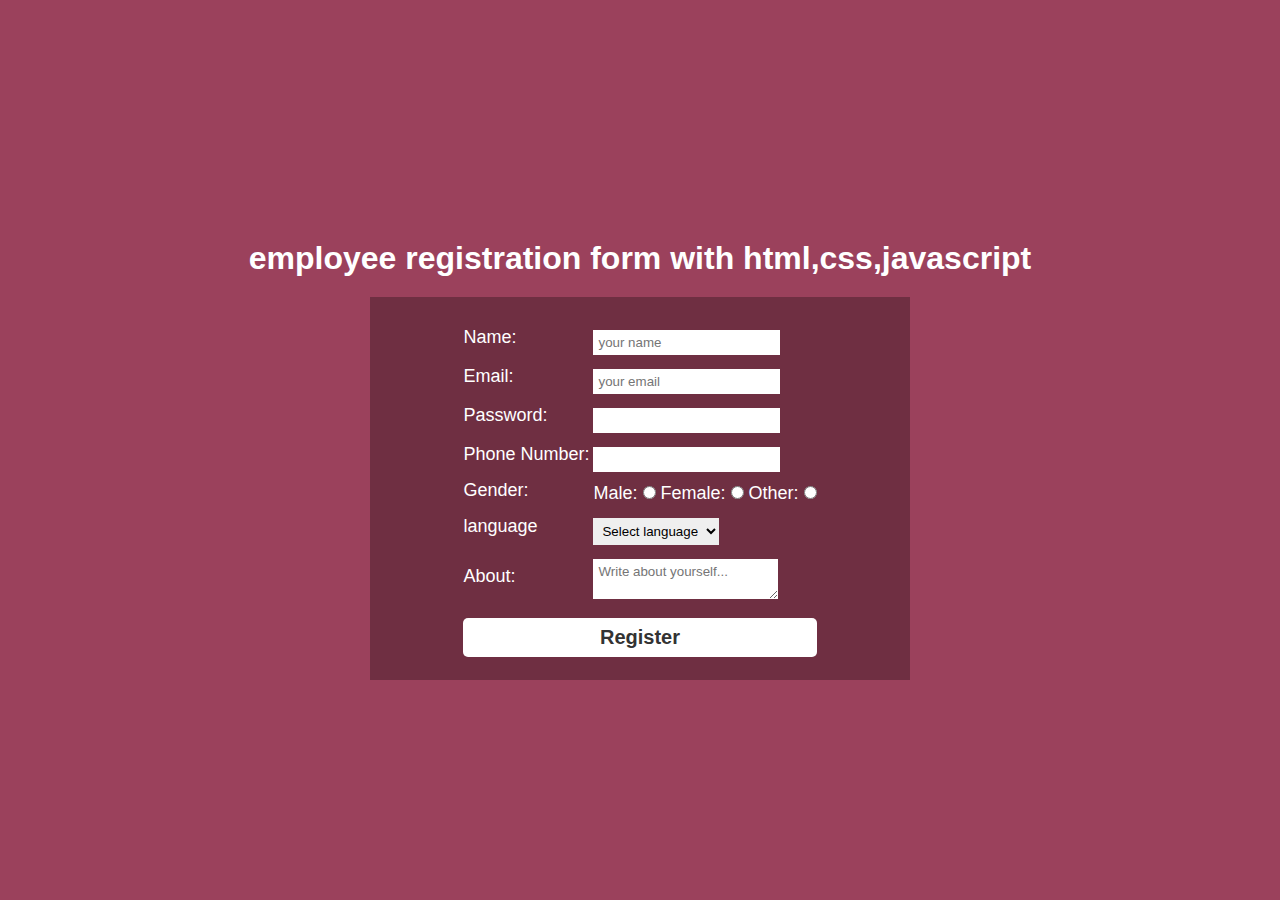
==== index.html @ d5508a2c "ee" ====
<!DOCTYPE html>
<html>

<head>
  
  <title>Project - Employee registration form</title>
  <link href="index.css" type="text/css" rel="stylesheet" />
  <script src="employee.js"></script>
  <script src="employee1.js"></script>

</head>

<body>
  <div class="container">
    <div class="container-h1"></div>
    <div class="registration-form"></div>
    <div class="registration-form input"></div>
    <div class="registration-form select"></div>
    <div class="registration-form text area"></div>
    <div class="registration-form submit"></div>
    <h1>employee registration form with html,css,javascript</h1>
    <form name="registration" class="registartion-form" onSubmit="return formValidation()">
      <table>
        <tr>
          <td><label for="name">Name:</label></td>
          <td><input type="text" name="name" id="name" placeholder="your name"></td>
        </tr>
        <tr>
          <td><label for="email">Email:</label></td>
          <td><input type="text" name="email" id="email" placeholder="your email"></td>
        </tr>
        <tr>
          <td><label for="password">Password:</label></td>
          <td><input type="password" name="password" id="password"></td>
        </tr>
        <tr>
          <td><label for="phoneNumber">Phone Number:</label></td>
          <td><input type="number" name="phoneNumber" id="phoneNumber"></td>
        </tr>
        <tr>
          <td><label for="gender">Gender:</label></td>
          <td>
            Male: <input type="radio" name="gender" value="male">
            Female: <input type="radio" name="gender" value="female">
            Other: <input type="radio" name="gender" value="other">
          </td>
        </tr>
        <tr>
          <td><label for="language">language</label></td>
          <td>
            <select name="language" id="language">
              <option value="">Select language</option>
              <option value="English">English</option>
              <option value="Spanish">Spanish</option>
              <option value="Hindi">Hindi</option>
              <option value="Arabic">Arabic</option>
              <option value="Russian">Russian</option>
            </select>
          </td>
        </tr>
        
        <tr>
          <td><label for="about">About:</label></td>
          <td><textarea name="about" id="about" placeholder="Write about yourself..."></textarea></td>
        </tr>
        <tr>
          <td colspan="2"><input type="submit" class="submit" value="Register" /></td>
        </tr>
      </table>
    </form>
  </div>
</body>

</html>
---- index.css ----
* {
    margin: 0
  }
  
  .container {
    display: flex;
    justify-content: center;
    align-items: center;
    flex-direction: column;
    height: 100vh;
    background-color: #9b415c;
  }
  
  h1 {
    color: white;
    font-family: "Oswald", sans-serif;
    margin: 20px 0;
    text-align: center;
  }
  
  .registartion-form {
    display: flex;
    justify-content: center;
    align-items: center;
    width: 500px;
    color: #fff;
    font-size: 18px;
    font-family: sans-serif;
    background-color: #6f2f42;
    padding: 20px;
  }
  
  .registartion-form input,
  .registartion-form select,
  .registartion-form textarea {
    border: none;
    padding: 5px;
    margin-top: 10px;
    font-family: sans-serif;
  }
  
  .registartion-form input:focus,
  .registartion-form textarea:focus {
    outline: none;
    box-shadow: 0 0 10px rgb(228, 228, 228), 0 0 10px rgb(224, 224, 224);
  }
  
  .registartion-form .submit {
    width: 100%;
    padding: 8px 0;
    font-size: 20px;
    font-weight: 600;
    color: #333;
    background-color: #fff;
    border-radius: 5px;
  }
  
  .registartion-form .submit:hover {
    box-shadow: 0 0 5px rgba(255, 255, 255, 0.5);
  }
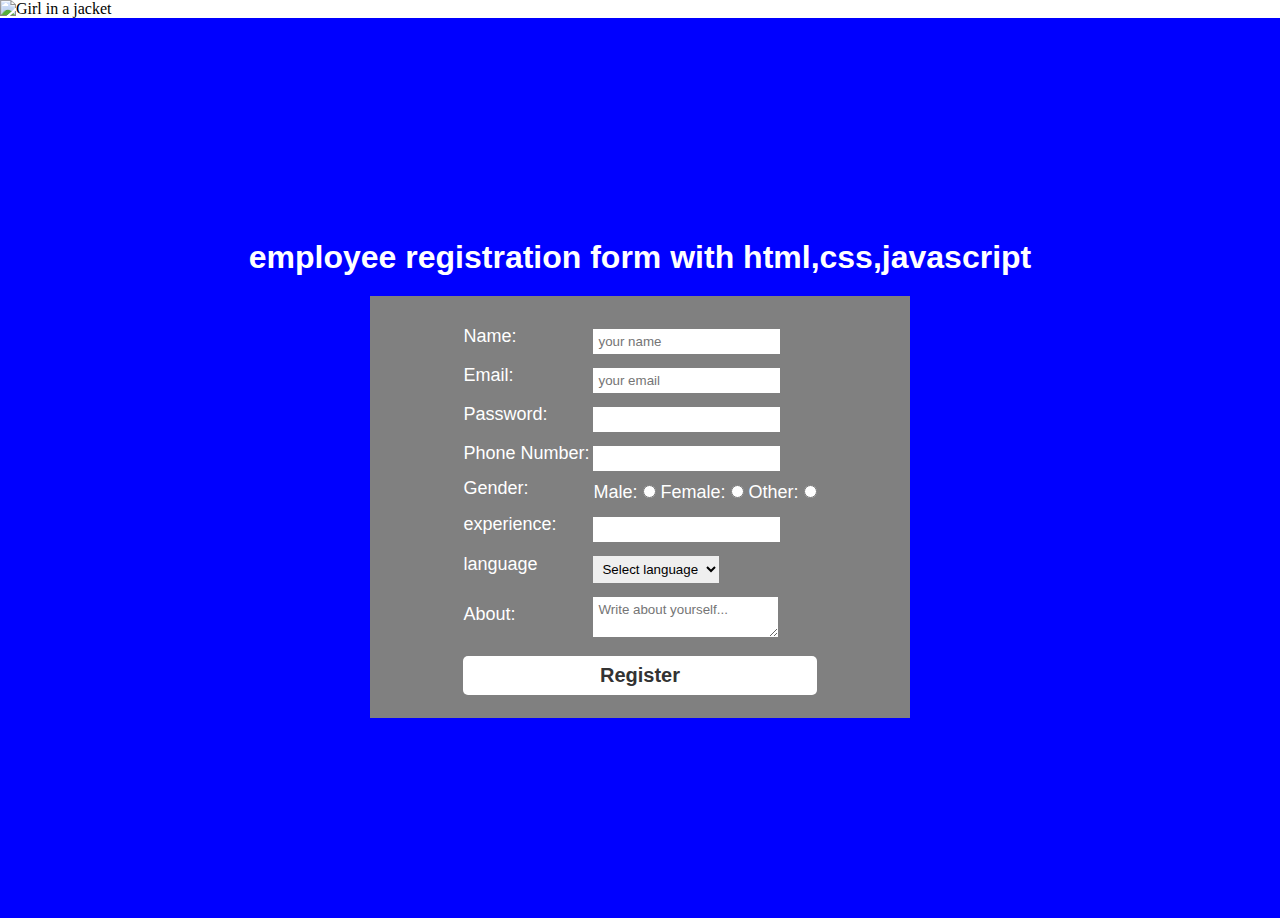
==== commit f00214d4: "commit" ====
--- a/index.html
+++ b/index.html
@@ -5,12 +5,13 @@
   
   <title>Project - Employee registration form</title>
   <link href="index.css" type="text/css" rel="stylesheet" />
-  <script src="employee.js"></script>
   <script src="employee1.js"></script>
 
 </head>
 
 <body>
+  <img src="https://secureservercdn.net/160.153.137.91/nhd.f13.myftpupload.com/wp-content/uploads/2022/06/logo-1-14.svg?time=1656854777" alt="Girl in a jacket" width="100" height="200">
+
   <div class="container">
     <div class="container-h1"></div>
     <div class="registration-form"></div>
@@ -19,7 +20,7 @@
     <div class="registration-form text area"></div>
     <div class="registration-form submit"></div>
     <h1>employee registration form with html,css,javascript</h1>
-    <form name="registration" class="registartion-form" onSubmit="return formValidation()">
+    <form name="registration" class="registartion-form" id="myForm">
       <table>
         <tr>
           <td><label for="name">Name:</label></td>
@@ -40,10 +41,16 @@
         <tr>
           <td><label for="gender">Gender:</label></td>
           <td>
-            Male: <input type="radio" name="gender" value="male">
-            Female: <input type="radio" name="gender" value="female">
-            Other: <input type="radio" name="gender" value="other">
+            Male: <input type="radio" id="gender" value="male">
+            Female: <input type="radio" id="gender" value="female">
+            Other: <input type="radio" id="gender" value="other">
           </td>
+        </tr>
+        <tr>
+          <td><label for="experience">experience:</label></td>
+          <td><input type="number" name="Number" id="experience"></td>
+        
+          
         </tr>
         <tr>
           <td><label for="language">language</label></td>
--- a/index.css
+++ b/index.css
@@ -8,7 +8,7 @@
     align-items: center;
     flex-direction: column;
     height: 100vh;
-    background-color: #9b415c;
+    background-color: blue;
   }
   
   h1 {
@@ -26,7 +26,7 @@
     color: #fff;
     font-size: 18px;
     font-family: sans-serif;
-    background-color: #6f2f42;
+    background-color: grey;
     padding: 20px;
   }
   
